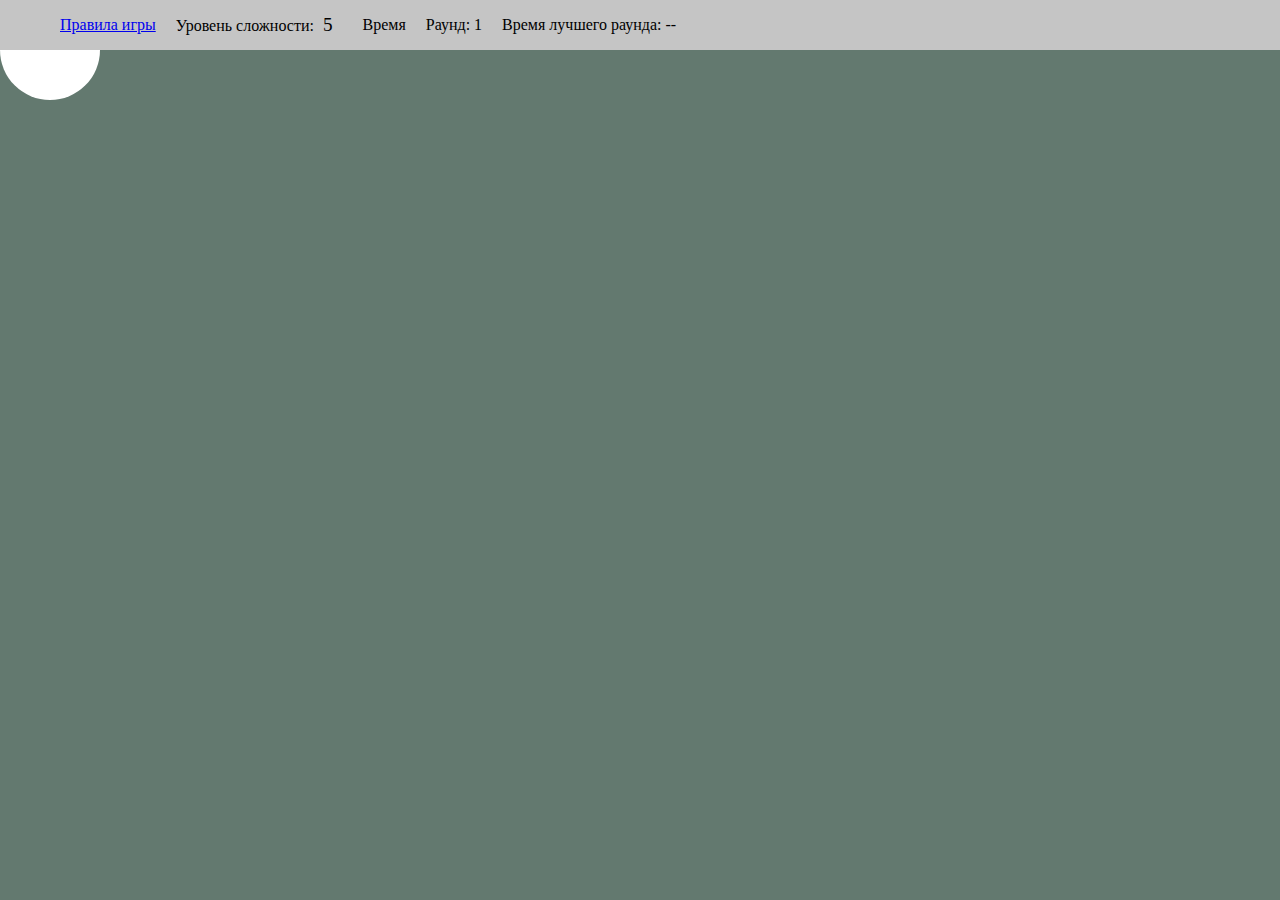
==== index.html @ 426497a0 "Цвет фона" ====
<!DOCTYPE html>
<html>
<head>
    <meta charset="UTF-8">
    <title>Red-Blue</title>
    <link rel="stylesheet" href="../AlekseyPriz.github.io/font-awesome-4.7.0/css/font-awesome.min.css">
    <style>
      body {
          margin: 0px;
          padding: 60px 0 0 0;
          background-color: #63796f;
      }
      #menu {
          overflow: hidden;
          position: fixed;
          top: 0;
          background-color: #c5c5c5;
          width: 100%;
          height: 50px;
      }
      ul {
          list-style: none;
          margin: 0;
      }
      li {
          text-decoration: none;
          padding-left: 20px;
          float: left;
          height: 50px;
          line-height: 50px;
          width: auto;
      }
      .level {
        padding-left: 10px;
        float: right;
        background-color: #c5c5c5;
        width: auto;
        height: 50px;
      }
      .bottom {
        line-height: 25px;
        height: 25px;
      }
      #levelIndicator {
        padding-left: 5px;
        font-size: 120%;
      }
      .b-popup {
        width:100%;
        min-height:100%;
        background-color: rgba(0,0,0,0.5);
        overflow:hidden;
        position:fixed;
        top:0px;
      }
      .b-popup .b-popup-content {
        margin:100px auto 0px auto;
        width:500px;
        height: auto;
        padding:10px;
        background-color: #c5c5c5;
        border-radius:5px;
        box-shadow: 0px 0px 10px #000;
      }
      #cursor {
        width: 100px;
        height: 100px;
        background-color: #FFFFFF;
        position: fixed;
        top: 0px;
        left: 0px;
        border-radius: 50%;
      }
    </style>

    <script src="jquery-2.0.2.min.js"></script>

    <script>


    // версия для разработки
    // Отработка PopUP с описанием правил игры

        $(document).ready( function(){ PopUpHide(); }); //Скрыть PopUp при загрузке страницы
        function PopUpShow(){ $("#popup1").show(); }//Функция отображения PopUp
        function PopUpHide(){ $("#popup1").hide(); }//Функция скрытия PopUp

    // Определение переменных

        var start = new Date;
        var level = 5;
		    var blueColor = 255;
		    var redColor = 0;
		    var cWidth = document.documentElement.clientWidth;
		    var cHeight = document.documentElement.clientHeight;
		    var goal = {
	    		x: Math.round( Math.random() * cWidth ),
	    		y: Math.round( Math.random() * cHeight ),
		    };
        var round = 1;
        var rounds = [];

    // Определить цель

      var getNewGoal = function() {
        goal = {
	    		x: Math.round( Math.random() * cWidth ),
	    		y: Math.round( Math.random() * cHeight ),
		    };
      }

    // Установка уровня сложности

        var up   =  function() {
          level = level + 1;
          document.getElementById('levelIndicator').innerHTML = level ;
        };

        var down =  function() {
          if (level > 1) {
            level = level - 1;
            document.getElementById('levelIndicator').innerHTML =   level ;
        } else {
        alert('Это самый сложный уровень');
          }
        };

    // Возвращаем биссектриссу экрана

        var getClientBisector = function() {
          return Math.round( Math.sqrt( Math.pow(cWidth, 2)  + Math.pow(cHeight, 2)));
        }

    // Возвращаем расстойние до цели в условных единицах

        var getBgColor = function(eclientX, eclientY) {
          var toGoalX = goal.x - eclientX;
			    var toGoalY = goal.y - eclientY;
			    var toGoal = Math.round( Math.sqrt( Math.pow(toGoalX, 2) + Math.pow(toGoalY, 2)));
			    var toGoalUE = Math.round( +toGoal * 255  / +getClientBisector() );

          return toGoalUE;
          }
    // Таймер

        var timer = function() {
          document.getElementById('timer').innerHTML = 'Время: ' + Math.round( ( new Date - start ) / 1000 );
    }

    // Привязываем див к курсору
        var cursorPosition = function(cursorX, cursorY) {
          var cursor = document.getElementById('cursor');
          cursor.style.left  = cursorX - 50 + 'px';
          cursor.style.top = cursorY - 50 + 'px';
          cursor.style.backgroundColor =  'rgb(' + redColor + ', 00, ' + getBgColor(cursorX, cursorY) + ')' ;
        }

    // Функция игры


      document.onmousemove = function(e) {

          cursorPosition(e.clientX, e.clientY);

        if ( getBgColor(e.clientX, e.clientY) != level ) {
          timer();

          redColor  = 255 - getBgColor(e.clientX, e.clientY);
          //document.body.style.backgroundColor =  'rgb(' + redColor + ', 00, ' + getBgColor(e.clientX, e.clientY) + ')' ;

        } else {
          document.body.style.backgroundColor =  '#FFF' ;
			    var finish = Math.round( ( new Date - start ) / 1000 );
          rounds.push(finish);
          round++;
            function compareNumeric(a, b) {
              if (a > b) return 1;
              if (a < b) return -1;
            }
            rounds.sort(compareNumeric);

          getNewGoal();
          document.getElementById('round').innerHTML = 'Раунд: ' + round;
			    alert("Победа за " + finish + " сек.");
          start = new Date;
          document.getElementById('bestRoundTime').innerHTML = 'Время лучшего раунда: ' + rounds[0] + ' сек.';

        };
  };




    </script>
</head>

<body>
  <div id="cursor"></div>
        <div id="menu">
            <ul>
                <li><a href="javascript:PopUpShow()">Правила игры</a></li>
                <!--
                <li>Рекорд</li>
                <li>Раунд</li>
                -->
                <li>
                  Уровень сложности: <span id='levelIndicator'>5</span>
                    <div class="level">
                      <div class="bottom" id="up" onclick="up()">
                        <i class="fa fa-chevron-up" aria-hidden="true"></i>
                      </div>
                      <div class="bottom" id="down" onclick="down()">
                        <i class="fa fa-chevron-down" aria-hidden="true"></i>
                      </div  >
                    </div>
                </li>
                <li id="timer">Время</li>
                <li id="round">Раунд: 1</li>
                <li id="bestRoundTime">Время лучшего раунда: --</li>
            </ul>
        </div>
          </div>

          <div class="b-popup" id="popup1">
              <div class="b-popup-content">
                У игры одно правило - как можно быстрее найти цель (произвольно загаданный пиксель в
                окне браузера). <br><br> В игре есть подсказка - при приближении курсора к цели фон краснеет.
                При отдалении - наоборот синеет <br><br>
                <a href="javascript:PopUpHide()"> Вернуть к игре</a>
              </div>
  </body>
</html>
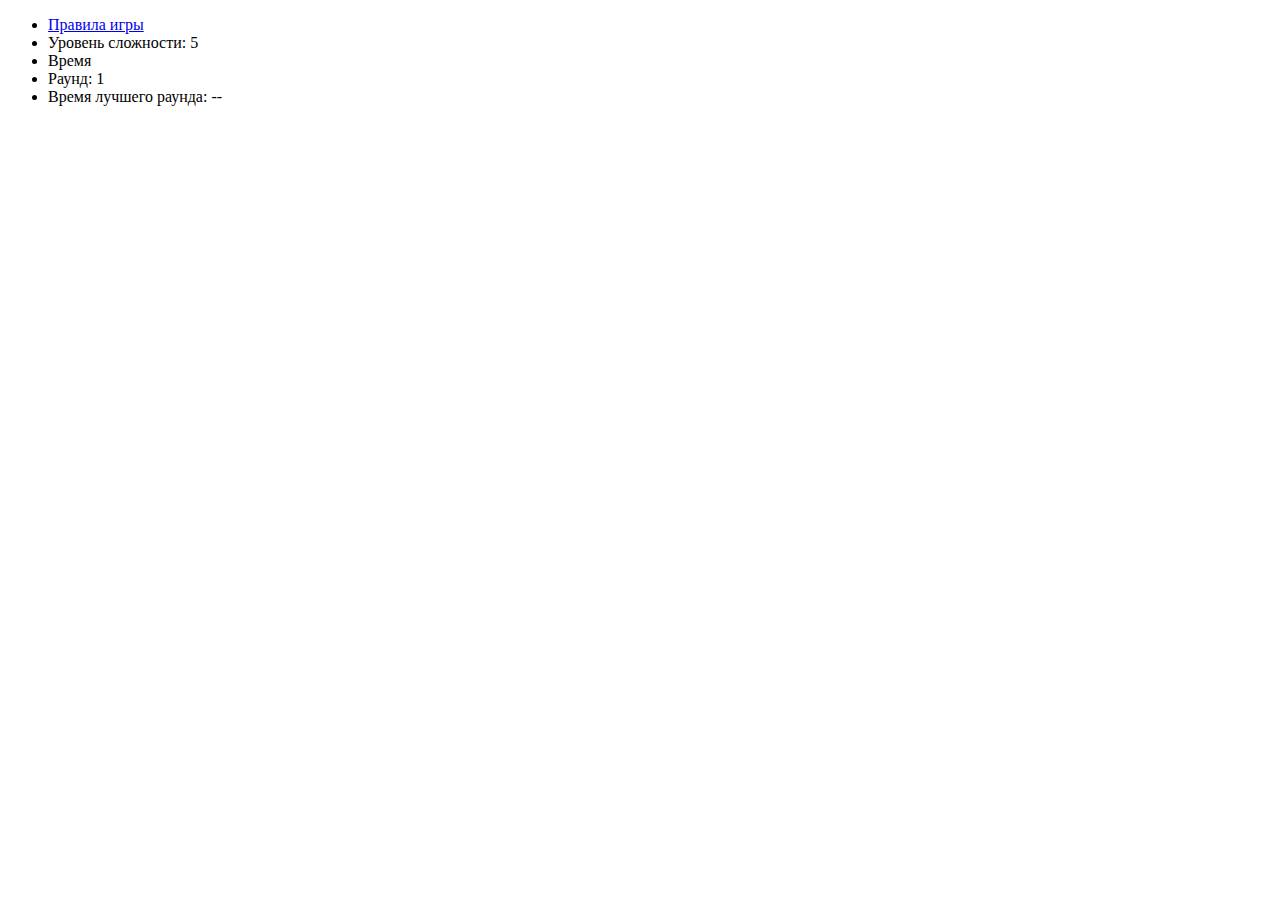
==== commit 420886b3: "Вынес стили в отдельный файл" ====
--- a/index.html
+++ b/index.html
@@ -4,75 +4,7 @@
     <meta charset="UTF-8">
     <title>Red-Blue</title>
     <link rel="stylesheet" href="../AlekseyPriz.github.io/font-awesome-4.7.0/css/font-awesome.min.css">
-    <style>
-      body {
-          margin: 0px;
-          padding: 60px 0 0 0;
-          background-color: #63796f;
-      }
-      #menu {
-          overflow: hidden;
-          position: fixed;
-          top: 0;
-          background-color: #c5c5c5;
-          width: 100%;
-          height: 50px;
-      }
-      ul {
-          list-style: none;
-          margin: 0;
-      }
-      li {
-          text-decoration: none;
-          padding-left: 20px;
-          float: left;
-          height: 50px;
-          line-height: 50px;
-          width: auto;
-      }
-      .level {
-        padding-left: 10px;
-        float: right;
-        background-color: #c5c5c5;
-        width: auto;
-        height: 50px;
-      }
-      .bottom {
-        line-height: 25px;
-        height: 25px;
-      }
-      #levelIndicator {
-        padding-left: 5px;
-        font-size: 120%;
-      }
-      .b-popup {
-        width:100%;
-        min-height:100%;
-        background-color: rgba(0,0,0,0.5);
-        overflow:hidden;
-        position:fixed;
-        top:0px;
-      }
-      .b-popup .b-popup-content {
-        margin:100px auto 0px auto;
-        width:500px;
-        height: auto;
-        padding:10px;
-        background-color: #c5c5c5;
-        border-radius:5px;
-        box-shadow: 0px 0px 10px #000;
-      }
-      #cursor {
-        width: 100px;
-        height: 100px;
-        background-color: #FFFFFF;
-        position: fixed;
-        top: 0px;
-        left: 0px;
-        border-radius: 50%;
-      }
-    </style>
-
+    <link rel="stylesheet" href="..//AlekseyPriz.github.io/style.css">
     <script src="jquery-2.0.2.min.js"></script>
 
     <script>
@@ -131,7 +63,7 @@
           return Math.round( Math.sqrt( Math.pow(cWidth, 2)  + Math.pow(cHeight, 2)));
         }
 
-    // Возвращаем расстойние до цели в условных единицах
+    // Возвращаем расстойние до цели в условных единицах. Результат - целое число от 1 до 255
 
         var getBgColor = function(eclientX, eclientY) {
           var toGoalX = goal.x - eclientX;
@@ -152,7 +84,9 @@
           var cursor = document.getElementById('cursor');
           cursor.style.left  = cursorX - 50 + 'px';
           cursor.style.top = cursorY - 50 + 'px';
-          cursor.style.backgroundColor =  'rgb(' + redColor + ', 00, ' + getBgColor(cursorX, cursorY) + ')' ;
+          //cursor.style.backgroundColor =  'rgb(' + redColor + ', 000, ' + getBgColor(cursorX, cursorY) + ')' ;
+          cursor.style.backgroundColor =  'rgb(' + redColor + ', 000, 000)'
+
         }
 
     // Функция игры
@@ -169,8 +103,8 @@
           //document.body.style.backgroundColor =  'rgb(' + redColor + ', 00, ' + getBgColor(e.clientX, e.clientY) + ')' ;
 
         } else {
-          document.body.style.backgroundColor =  '#FFF' ;
-			    var finish = Math.round( ( new Date - start ) / 1000 );
+          //document.body.style.backgroundColor =  '#FFF' ;
+			    var finish = Math.round( (( new Date - start ) / 1000) * 100 ) / 100;
           rounds.push(finish);
           round++;
             function compareNumeric(a, b) {
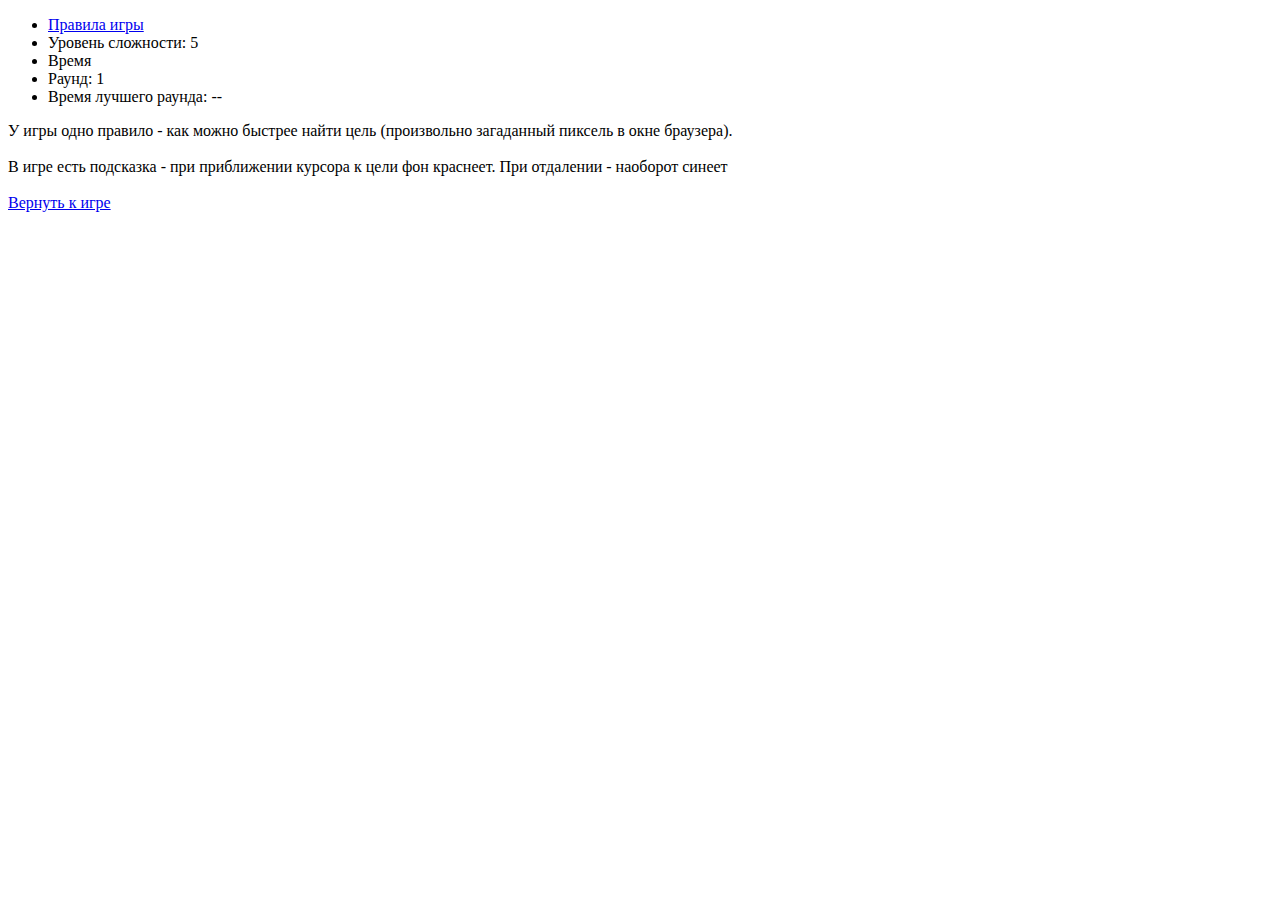
==== commit a29d41a5: "Вынес скрипт из HTML" ====
--- a/index.html
+++ b/index.html
@@ -6,126 +6,8 @@
     <link rel="stylesheet" href="../AlekseyPriz.github.io/font-awesome-4.7.0/css/font-awesome.min.css">
     <link rel="stylesheet" href="..//AlekseyPriz.github.io/style.css">
     <script src="jquery-2.0.2.min.js"></script>
+    <script src="..//alekseyPriz.github.io/script.js"></script>
 
-    <script>
-
-
-    // версия для разработки
-    // Отработка PopUP с описанием правил игры
-
-        $(document).ready( function(){ PopUpHide(); }); //Скрыть PopUp при загрузке страницы
-        function PopUpShow(){ $("#popup1").show(); }//Функция отображения PopUp
-        function PopUpHide(){ $("#popup1").hide(); }//Функция скрытия PopUp
-
-    // Определение переменных
-
-        var start = new Date;
-        var level = 5;
-		    var blueColor = 255;
-		    var redColor = 0;
-		    var cWidth = document.documentElement.clientWidth;
-		    var cHeight = document.documentElement.clientHeight;
-		    var goal = {
-	    		x: Math.round( Math.random() * cWidth ),
-	    		y: Math.round( Math.random() * cHeight ),
-		    };
-        var round = 1;
-        var rounds = [];
-
-    // Определить цель
-
-      var getNewGoal = function() {
-        goal = {
-	    		x: Math.round( Math.random() * cWidth ),
-	    		y: Math.round( Math.random() * cHeight ),
-		    };
-      }
-
-    // Установка уровня сложности
-
-        var up   =  function() {
-          level = level + 1;
-          document.getElementById('levelIndicator').innerHTML = level ;
-        };
-
-        var down =  function() {
-          if (level > 1) {
-            level = level - 1;
-            document.getElementById('levelIndicator').innerHTML =   level ;
-        } else {
-        alert('Это самый сложный уровень');
-          }
-        };
-
-    // Возвращаем биссектриссу экрана
-
-        var getClientBisector = function() {
-          return Math.round( Math.sqrt( Math.pow(cWidth, 2)  + Math.pow(cHeight, 2)));
-        }
-
-    // Возвращаем расстойние до цели в условных единицах. Результат - целое число от 1 до 255
-
-        var getBgColor = function(eclientX, eclientY) {
-          var toGoalX = goal.x - eclientX;
-			    var toGoalY = goal.y - eclientY;
-			    var toGoal = Math.round( Math.sqrt( Math.pow(toGoalX, 2) + Math.pow(toGoalY, 2)));
-			    var toGoalUE = Math.round( +toGoal * 255  / +getClientBisector() );
-
-          return toGoalUE;
-          }
-    // Таймер
-
-        var timer = function() {
-          document.getElementById('timer').innerHTML = 'Время: ' + Math.round( ( new Date - start ) / 1000 );
-    }
-
-    // Привязываем див к курсору
-        var cursorPosition = function(cursorX, cursorY) {
-          var cursor = document.getElementById('cursor');
-          cursor.style.left  = cursorX - 50 + 'px';
-          cursor.style.top = cursorY - 50 + 'px';
-          //cursor.style.backgroundColor =  'rgb(' + redColor + ', 000, ' + getBgColor(cursorX, cursorY) + ')' ;
-          cursor.style.backgroundColor =  'rgb(' + redColor + ', 000, 000)'
-
-        }
-
-    // Функция игры
-
-
-      document.onmousemove = function(e) {
-
-          cursorPosition(e.clientX, e.clientY);
-
-        if ( getBgColor(e.clientX, e.clientY) != level ) {
-          timer();
-
-          redColor  = 255 - getBgColor(e.clientX, e.clientY);
-          //document.body.style.backgroundColor =  'rgb(' + redColor + ', 00, ' + getBgColor(e.clientX, e.clientY) + ')' ;
-
-        } else {
-          //document.body.style.backgroundColor =  '#FFF' ;
-			    var finish = Math.round( (( new Date - start ) / 1000) * 100 ) / 100;
-          rounds.push(finish);
-          round++;
-            function compareNumeric(a, b) {
-              if (a > b) return 1;
-              if (a < b) return -1;
-            }
-            rounds.sort(compareNumeric);
-
-          getNewGoal();
-          document.getElementById('round').innerHTML = 'Раунд: ' + round;
-			    alert("Победа за " + finish + " сек.");
-          start = new Date;
-          document.getElementById('bestRoundTime').innerHTML = 'Время лучшего раунда: ' + rounds[0] + ' сек.';
-
-        };
-  };
-
-
-
-
-    </script>
 </head>
 
 <body>
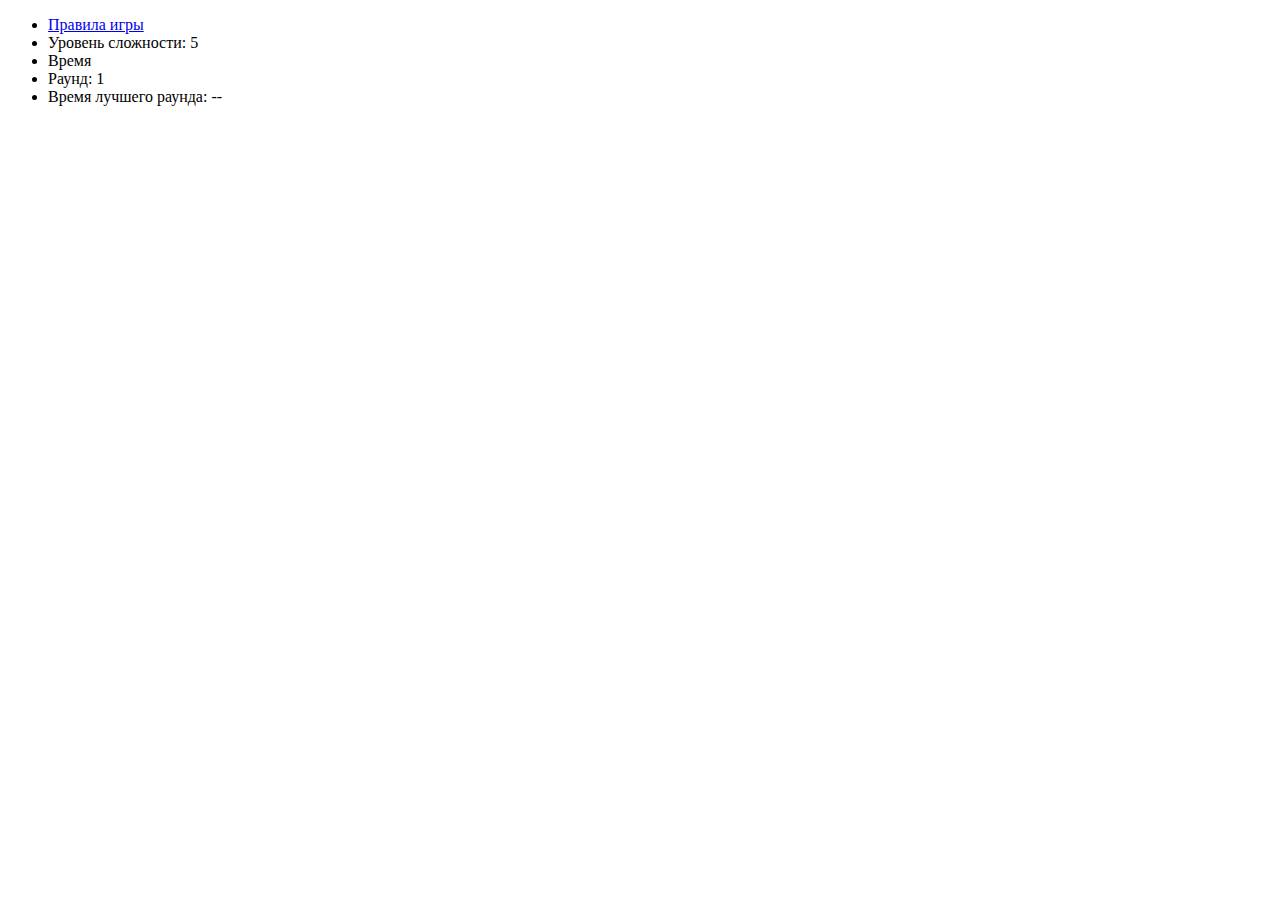
==== commit 0ca1e954: "Перенес скрипт JQuery в HTML" ====
--- a/index.html
+++ b/index.html
@@ -7,7 +7,13 @@
     <link rel="stylesheet" href="..//AlekseyPriz.github.io/style.css">
     <script src="jquery-2.0.2.min.js"></script>
     <script src="..//alekseyPriz.github.io/script.js"></script>
+    <script>
+    // Отработка PopUP с описанием правил игры
 
+        $(document).ready( function(){ PopUpHide(); }); //Скрыть PopUp при загрузке страницы
+        function PopUpShow(){ $("#popup1").show(); }//Функция отображения PopUp
+        function PopUpHide(){ $("#popup1").hide(); }//Функция скрытия PopUp
+    </script>
 </head>
 
 <body>
